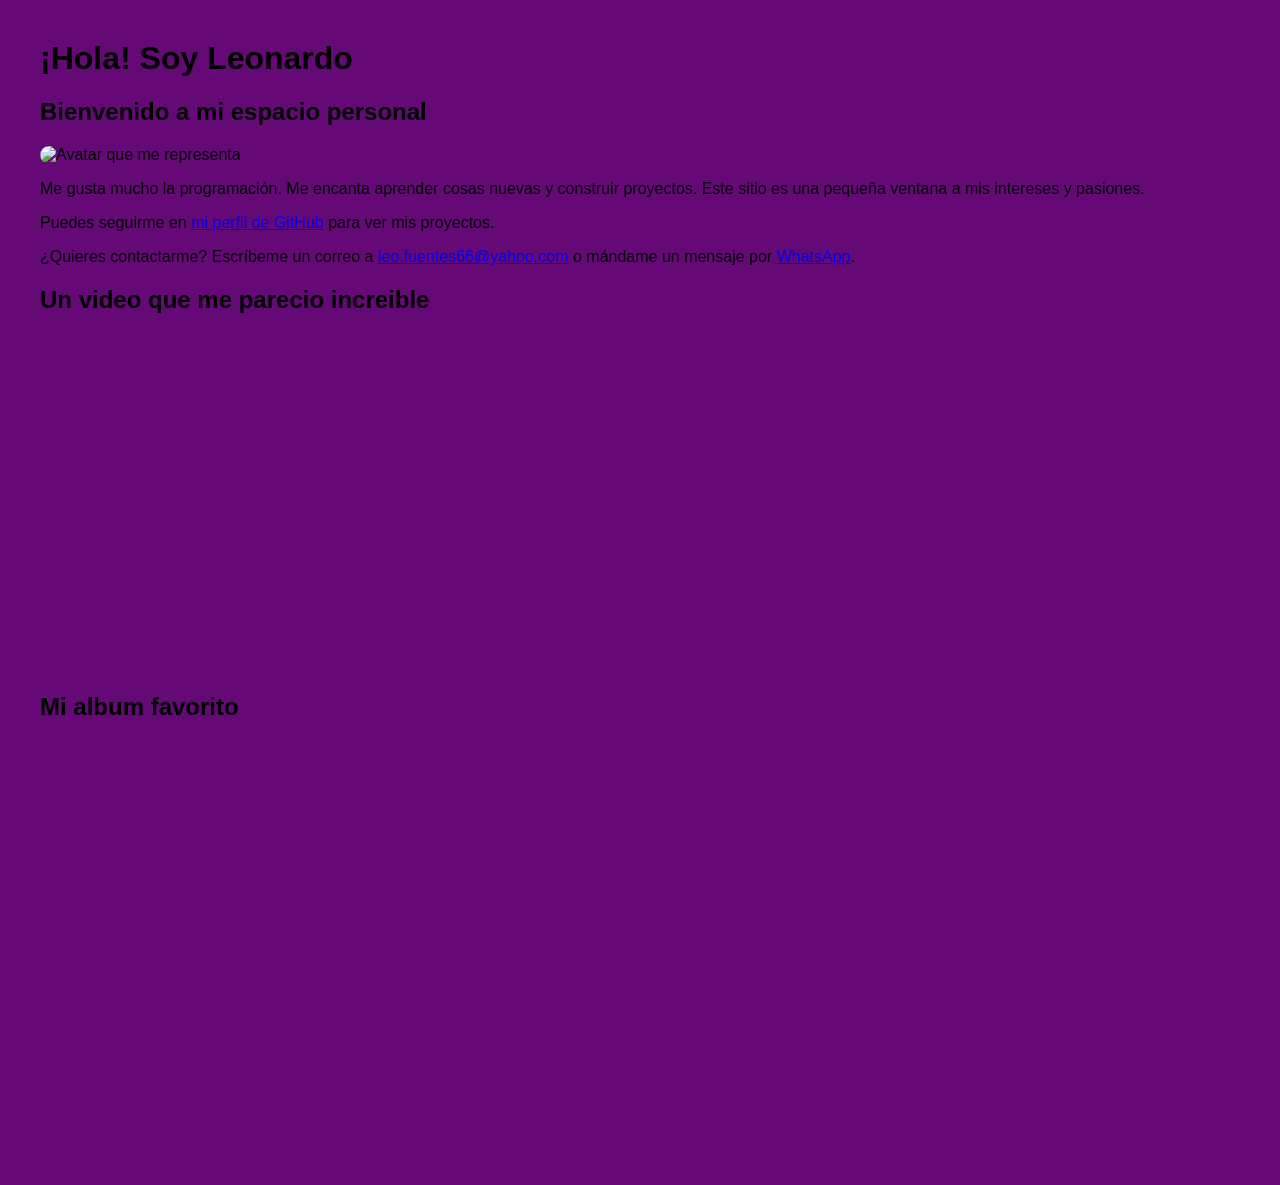
==== index.html @ 0151019b "Add files via upload" ====
<!DOCTYPE html> <!--Especifica que es la version html 5--> 
<html lang="es">
<head>
  <meta charset="UTF-8"> 
  <meta name="viewport" content="width=device-width, initial-scale=1.0"> <!--Responsiva: Se adapa a cualquier dispositivo-->
  <title>Acerca de mí</title>
  <style>
    body {
      font-family: sans-serif;
      margin: 40px;
      background-color: #640976;
    }
    img {
      border-radius: 10px;
    }
    iframe {
      margin-top: 20px;
    }
  </style>
</head>
<body>

  <h1>¡Hola! Soy Leonardo</h1>
  <h2>Bienvenido a mi espacio personal</h2>

  <img src="https://avatars.githubusercontent.com/u/9919?s=200&v=4" alt="Avatar que me representa" width="200">

  <p>
    Me gusta mucho la programación. Me encanta aprender cosas nuevas y construir proyectos. Este sitio es una pequeña ventana a mis intereses y pasiones.
  </p>

  <p>
    Puedes seguirme en <a href="https://github.com/Lolards" target="_blank">mi perfil de GitHub</a> para ver mis proyectos.
  </p>

  <p>
    ¿Quieres contactarme? Escríbeme un correo a <a href="leo.fuentes66@yahoo.com">leo.fuentes66@yahoo.com</a> o mándame un mensaje por <a href="https://wa.me/4441258607" target="_blank">WhatsApp</a>.
  </p>

  <h2>Un video que me parecio increible</h2>
  <iframe width="560" height="315" src="https://www.youtube.com/embed/cp_mYrqvFGo?si=kKkgbWdkyvg9BGBp" title="YouTube video player" frameborder="0" allow="accelerometer; autoplay; clipboard-write; encrypted-media; gyroscope; picture-in-picture; web-share" referrerpolicy="strict-origin-when-cross-origin" allowfullscreen></iframe>

  <h2>Mi album favorito</h2>
  <iframe style="border-radius:12px" src="https://open.spotify.com/embed/album/4QwYcMNFzIhUctirR6XKDM?utm_source=generator" width="100%" height="380" frameBorder="0" allowfullscreen="" allow="autoplay; clipboard-write; encrypted-media; fullscreen; picture-in-picture" loading="lazy"></iframe>

</body>
</html>
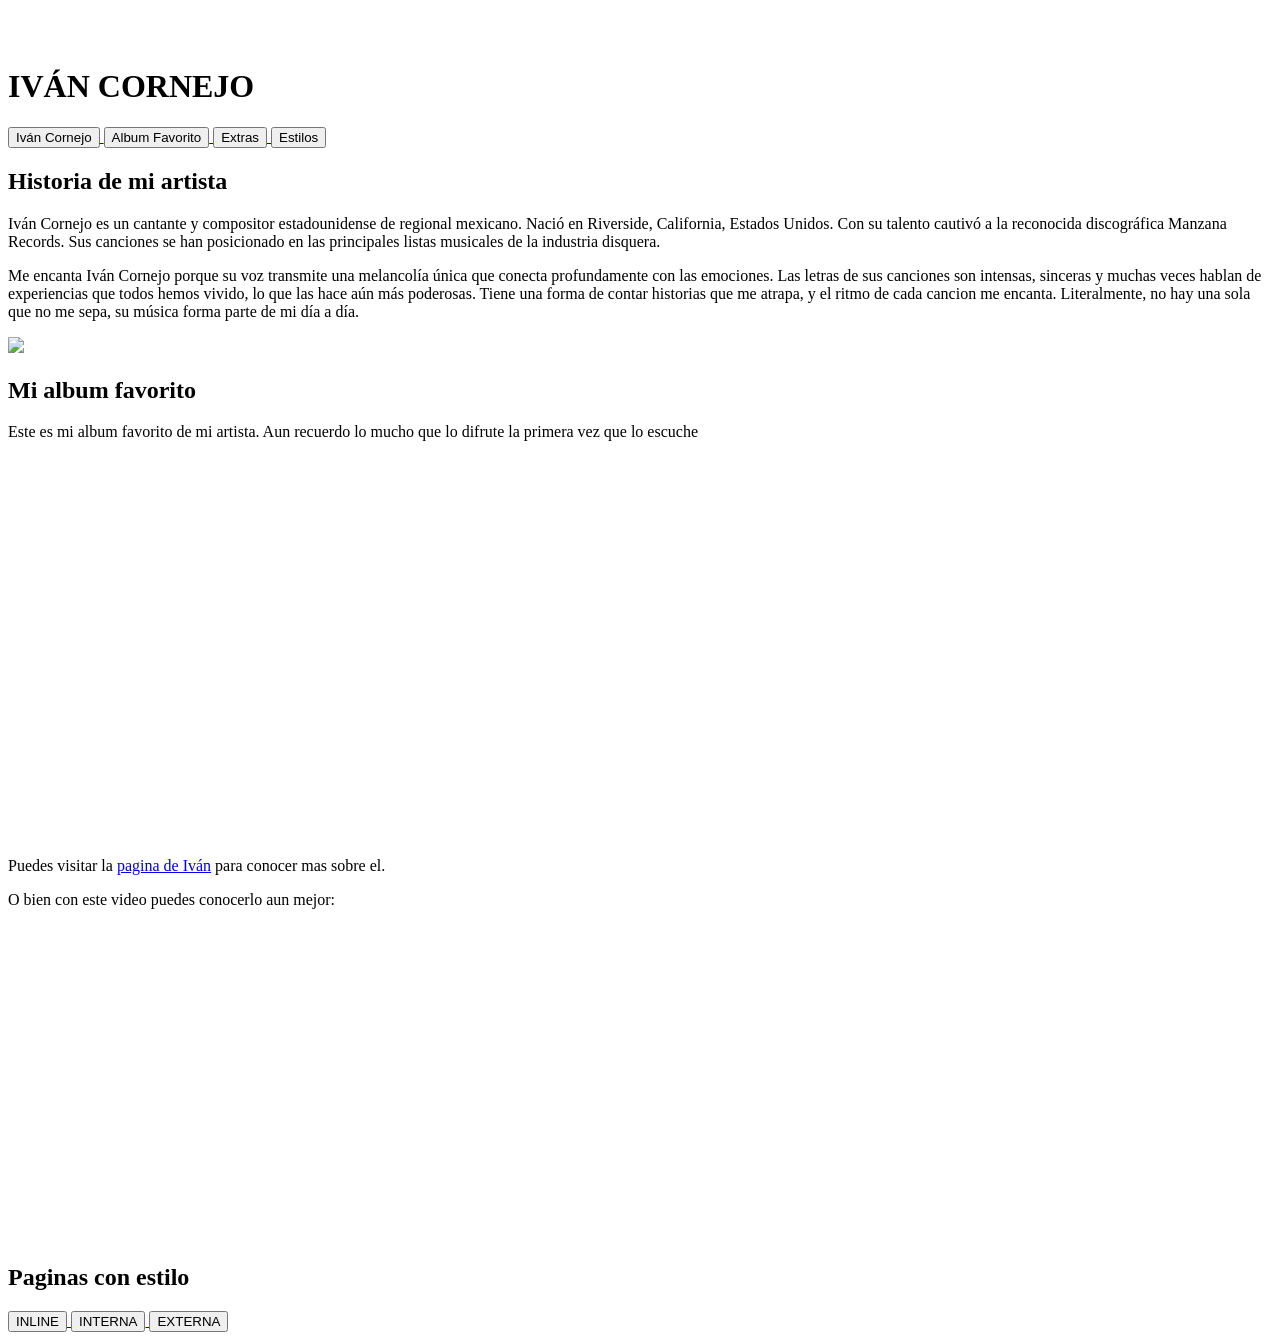
==== commit 552a2d6c: "Add files via upload" ====
--- a/index.html
+++ b/index.html
@@ -1,47 +1,84 @@
-<!DOCTYPE html> <!--Especifica que es la version html 5--> 
-<html lang="es">
+<!DOCTYPE html>
+<html lang="en">
 <head>
-  <meta charset="UTF-8"> 
-  <meta name="viewport" content="width=device-width, initial-scale=1.0"> <!--Responsiva: Se adapa a cualquier dispositivo-->
-  <title>Acerca de mí</title>
-  <style>
-    body {
-      font-family: sans-serif;
-      margin: 40px;
-      background-color: #640976;
-    }
-    img {
-      border-radius: 10px;
-    }
-    iframe {
-      margin-top: 20px;
-    }
-  </style>
+    <meta charset="UTF-8">
+    <meta name="viewport" content="width=device-width, initial-scale=1.0">
+    <title>Mi artista favorito</title>
+
 </head>
 <body>
+    
+    <h2 style="color:white;">Bienvenido</h2>
+    </div>
+    
+    <h1>IVÁN CORNEJO</h1>
+    <a href="#Historia">
+    <button>Iván Cornejo</button>
+    </a>
 
-  <h1>¡Hola! Soy Leonardo</h1>
-  <h2>Bienvenido a mi espacio personal</h2>
+    <a href="#Album favorito">
+    <button>Album Favorito</button>
+    </a>
 
-  <img src="https://avatars.githubusercontent.com/u/9919?s=200&v=4" alt="Avatar que me representa" width="200">
+    <a href="#Extras">
+    <button>Extras</button>
+    </a>
 
-  <p>
-    Me gusta mucho la programación. Me encanta aprender cosas nuevas y construir proyectos. Este sitio es una pequeña ventana a mis intereses y pasiones.
-  </p>
+    <a href="#Paginas con estilos">
+    <button>Estilos</button>
+    </a>
+</body>
 
-  <p>
-    Puedes seguirme en <a href="https://github.com/Lolards" target="_blank">mi perfil de GitHub</a> para ver mis proyectos.
-  </p>
+<section id="Historia">
+    <h2>Historia de mi artista</h2>
+    <p>
+        Iván Cornejo es un cantante y compositor estadounidense de regional mexicano. 
+        Nació en Riverside, California, Estados Unidos. Con su talento cautivó a la reconocida
+        discográfica Manzana Records. Sus canciones se han posicionado en las principales listas
+        musicales de la industria disquera.
+    </p>
+    <p>
+        Me encanta Iván Cornejo porque su voz transmite una melancolía única que conecta profundamente
+        con las emociones. Las letras de sus canciones son intensas, sinceras y muchas veces hablan de
+        experiencias que todos hemos vivido, lo que las hace aún más poderosas. Tiene una forma de contar
+        historias que me atrapa, y el ritmo de cada cancion me encanta.  
+        Literalmente, no hay una sola que no me sepa, su música forma parte de mi día a día.
+    </p>
 
-  <p>
-    ¿Quieres contactarme? Escríbeme un correo a <a href="leo.fuentes66@yahoo.com">leo.fuentes66@yahoo.com</a> o mándame un mensaje por <a href="https://wa.me/4441258607" target="_blank">WhatsApp</a>.
-  </p>
+    <img src="https://www.saps.com.mx/wp-content/uploads/2025/06/Ivan-Cornejo-la-voz-de-la-nueva-generacion-1-1024x576.jpg">
+</section>
 
-  <h2>Un video que me parecio increible</h2>
-  <iframe width="560" height="315" src="https://www.youtube.com/embed/cp_mYrqvFGo?si=kKkgbWdkyvg9BGBp" title="YouTube video player" frameborder="0" allow="accelerometer; autoplay; clipboard-write; encrypted-media; gyroscope; picture-in-picture; web-share" referrerpolicy="strict-origin-when-cross-origin" allowfullscreen></iframe>
+<section id="Album favorito">
+    <h2>Mi album favorito</h2>
+    <p>
+        Este es mi album favorito de mi artista. Aun recuerdo lo mucho que lo difrute la primera vez que lo escuche
+    </p>
+    <iframe style="border-radius:12px" src="https://open.spotify.com/embed/album/4QwYcMNFzIhUctirR6XKDM?utm_source=generator" width="100%" height="380" frameBorder="0" allowfullscreen="" allow="autoplay; clipboard-write; encrypted-media; fullscreen; picture-in-picture" loading="lazy"></iframe>
 
-  <h2>Mi album favorito</h2>
-  <iframe style="border-radius:12px" src="https://open.spotify.com/embed/album/4QwYcMNFzIhUctirR6XKDM?utm_source=generator" width="100%" height="380" frameBorder="0" allowfullscreen="" allow="autoplay; clipboard-write; encrypted-media; fullscreen; picture-in-picture" loading="lazy"></iframe>
+</section>
 
-</body>
+<section id="Extras">
+    <p>
+        Puedes visitar la <a href="https://www.ivancornejoofficial.com/" target="_blank">pagina de Iván</a> para conocer mas sobre el.
+    </p>
+    <p>
+        O bien con este video puedes conocerlo aun mejor:
+    </p>
+    <iframe width="560" height="315" src="https://www.youtube.com/embed/FHyPn5_4x5w?si=CtThrBlITiEPvfJ3" title="YouTube video player" frameborder="0" allow="accelerometer; autoplay; clipboard-write; encrypted-media; gyroscope; picture-in-picture; web-share" referrerpolicy="strict-origin-when-cross-origin" allowfullscreen></iframe>
+</section>
+
+<section id="Paginas con estilos">
+    <h2>Paginas con estilo</h2>
+
+    <a href="inline.html">
+    <button>INLINE</button>
+    </a>
+    <a href="interna.html">
+    <button>INTERNA</button>
+    </a>
+    <a href="externa.html">
+    <button>EXTERNA</button>
+    </a>    
+</section>
+
 </html>
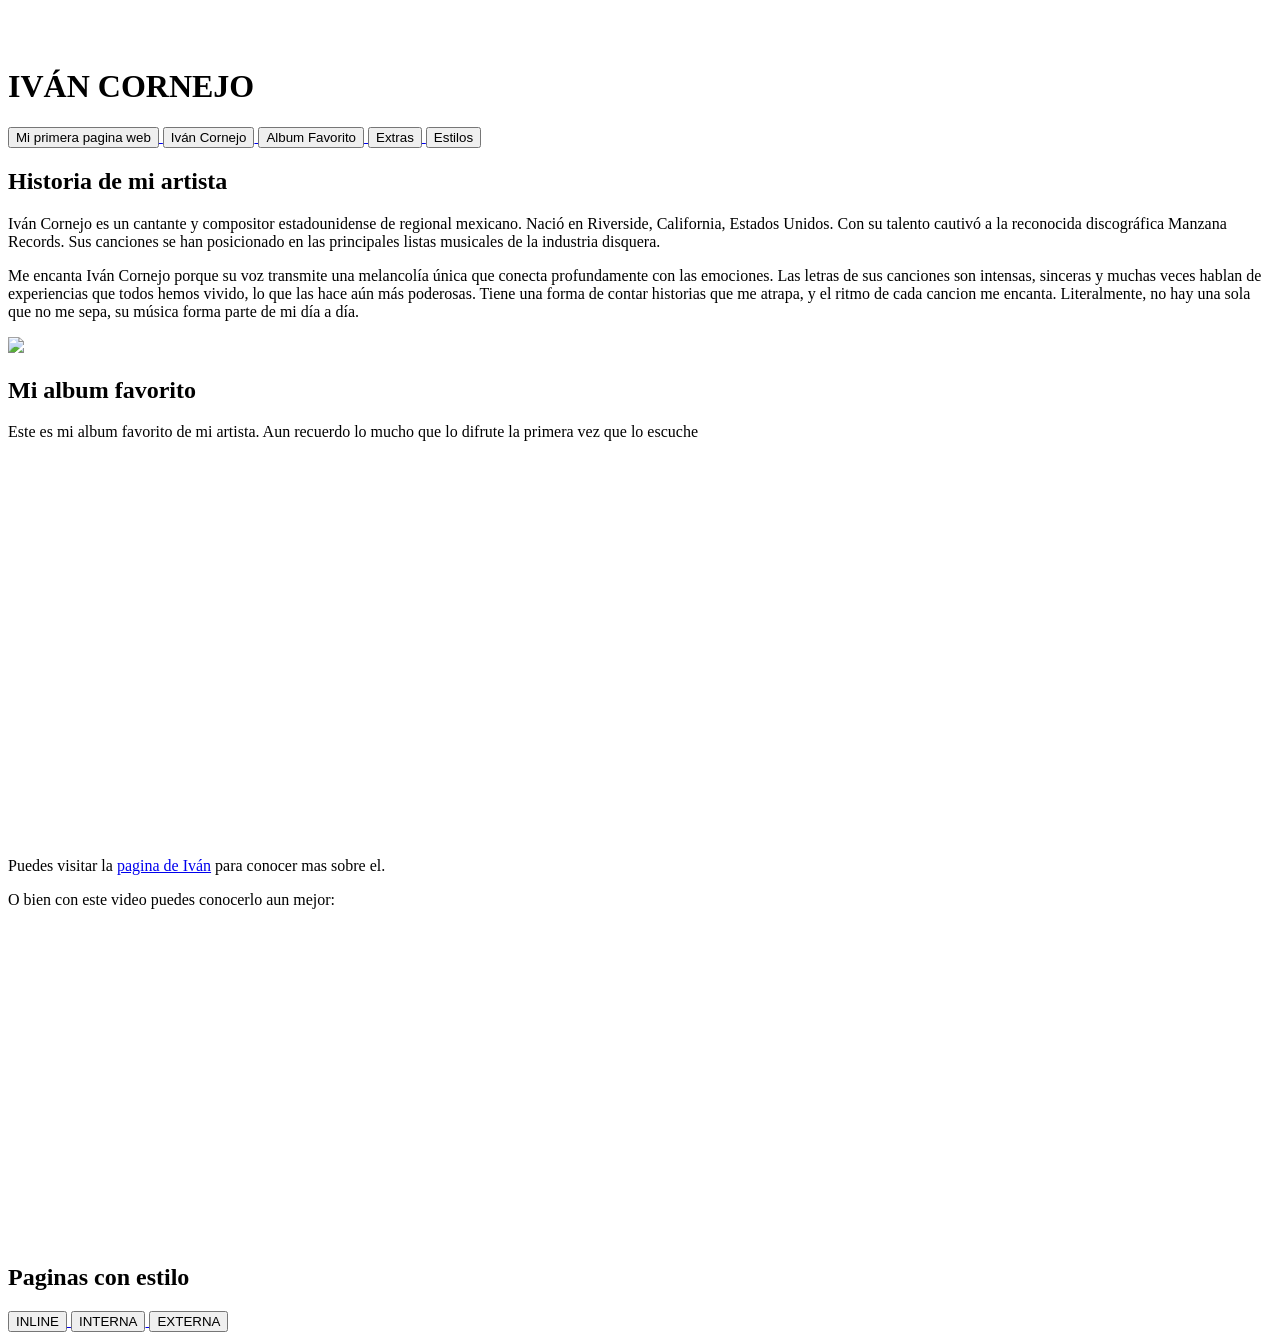
==== commit f08ae96c: "Update index.html add index0" ====
--- a/index.html
+++ b/index.html
@@ -12,6 +12,11 @@
     </div>
     
     <h1>IVÁN CORNEJO</h1>
+
+    <a href="index0.html">
+    <button>Mi primera pagina web</button>
+    </a> 
+    
     <a href="#Historia">
     <button>Iván Cornejo</button>
     </a>
@@ -27,6 +32,7 @@
     <a href="#Paginas con estilos">
     <button>Estilos</button>
     </a>
+ 
 </body>
 
 <section id="Historia">
@@ -81,4 +87,5 @@
     </a>    
 </section>
 
-</html>+
+</html>
